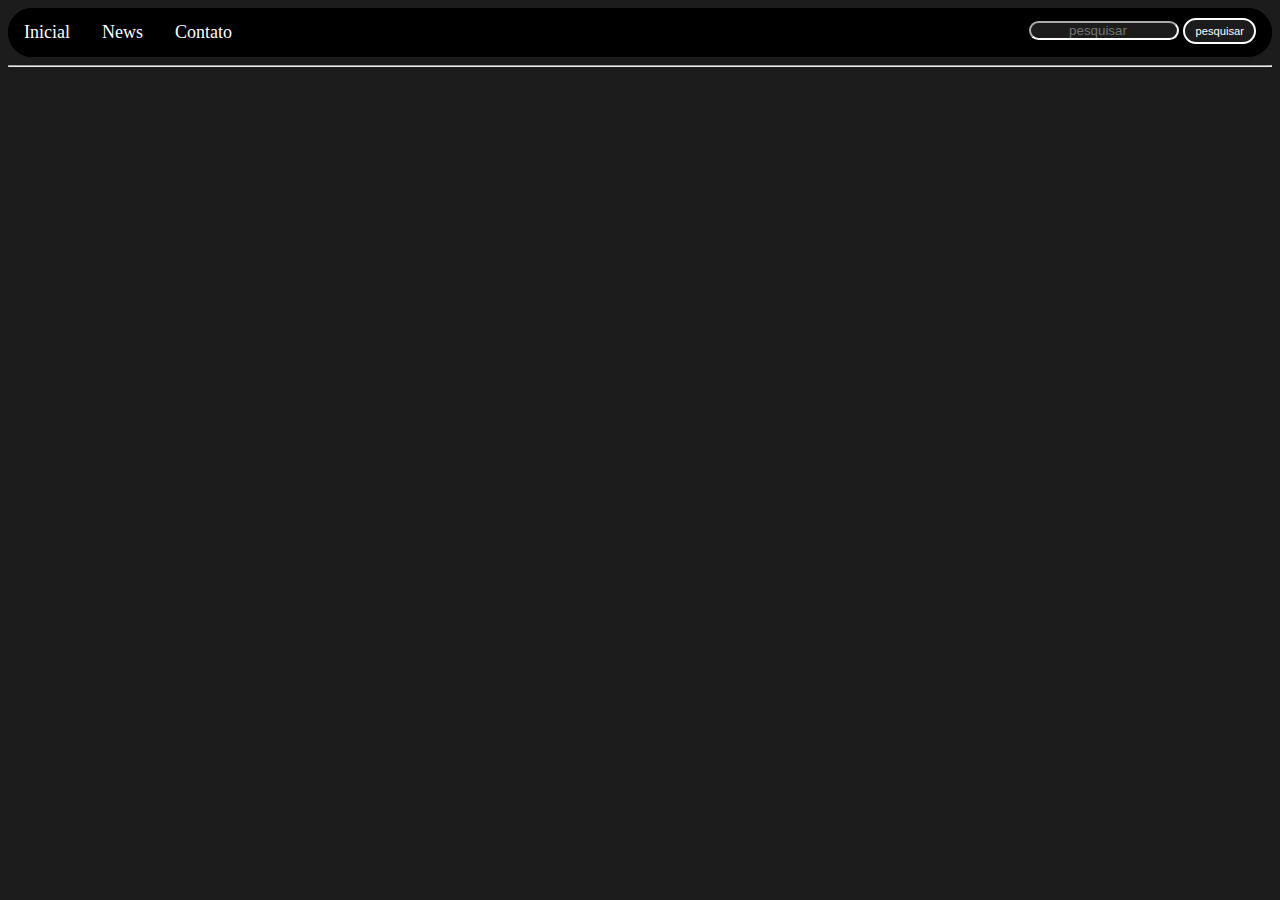
==== call.html @ 66cc2ef4 "Add files via upload" ====
<!DOCTYPE html>
<html lang="en">
<head>
	<meta charset="UTF-8">
	<meta http-equiv="X-UA-Compatible" content="IE=edge">
	<meta name="viewport" content="width=device-width, initial-scale=1.0">
	<link rel="stylesheet" href="estilo.css">
	<link rel="preconnect" href="https://fonts.googleapis.com">
	<link rel="preconnect" href="https://fonts.gstatic.com" crossorigin>
	<link href="https://fonts.googleapis.com/css2?family=Cinzel&display=swap" rel="stylesheet">
	<title>Chamado</title>
	<link rel="shortcut icon" href="logo.png" type="image/x-icon">
</head>

<body>
	<div class="menu">

		<div class="esquerda">

			<div class="barra">

				<a href="index.html">Inicial</a>
				<a href="lore.html">News</a>
				<a href="contato.html">Contato</a>

			</div>

		</div>

		<div class="direita">

			<form action="">
				<input type="search" placeholder="pesquisar" id="gpesquisa" name="pesquisa">
				<button type="">pesquisar</button>
			</form>

		</div>
		

		
	</div>
	<hr>
	

</body>
</html>
---- estilo.css ----
*{
	background-color: 	#1C1C1C;
	/*border: 1px solid purple; */
}
body{
	color: null;
}

/* A, B, P */
a{
	color: #ffffff;
	font-family: 'Times New Roman';
	padding: 0.5%;
	text-decoration: none;
}
a:hover{
	/*color: rgb(0, 0, 0);*/
	cursor: pointer;
}
b{
	font-size: 100%
}
p {
	color: white;
	font-family: 'Times New Roman', Times, serif;
	padding: 0.5%;
	font-size: 100%;
}

/* Hs*/
h1{
	color: #ffffff;
	font-family: 'castellar';
	padding: 0.5%;
	/*font-size: 5vw;*/
}
h2{
	color: #ffffff;
	font-family: 'Cinzel', serif;
	padding: 0%;
}
h2:hover{
	cursor: pointer;
	color: rgb(0, 0, 0);
}
h3{
	color: #ffffff;
	font-size: 130%;
	font-family: 'Cinzel', serif;
}

/*botão*/
button {
	background-color: 	#1C1C1C;
	border: 2px solid #ffffff;
	color: #ffffff;
	padding: 5px 10px;
	text-align: center;
	text-decoration: none;
	display: inline-block;
	font-size: 70%;
	border-radius: 500px;
  }
button:hover{
	cursor: pointer;
}

/*menu*/
.menu{
	background-color: black;
	overflow: hidden;
	border-radius: 500px;
}
.menu a{
	float: left;
	background-color: black;
	color: white;
	text-align: center;
	padding: 14px 16px;
	font-size: 18px;
	
}
.menu a:hover{
	background-color: white;
	color: black;
}
.menu a.active{
	background-color: white;
	color: black;
}
/**/

/*formulario*/
/* form{
	background-color: black;
	float: right;
	padding: 14px 16px;
} */
.direita form{
	background-color: black;
	float: right;
	padding: 10px 16px;
	
}
.cont form{
	background-color: #1C1C1C;
	float: left;
	padding: 14px 16px;
}
/*pesquisa*/
.pesquisa{
	float: right;
	color: #ffffff;
	width: null;
	height: null;
	border-radius: null;
}

/* input*/
input{
	border-radius: 500px;
	background-color: null;
	border-color: #ffffff;
	width: 150px;
	text-align: center;
	color: #ffffff;
	padding: 0%;
}

/* sei q é isso n*/
label{
	color: #ffffff;
}

/* tabela e elementos da tabela */
table{
	background-color: white;
	size: 30%;
	font-family: 'Cinzel', serif;
}
th{
	color: white;
	font-family: 'Cinzel', serif;
	text-align: center;
}
td{
	color: white;
	font-family: 'Cinzel', serif;
	text-align: center;
}
.tabela{
	size: 100%;
}

/* rodapé */
footer{
    position: fixed;
    bottom: 0;
	right: 0;
    background-color: null;
	border-color: black;
	border: 1px solid black;
    color: black;
    width: 100%;
    height: 35px;    
    text-align: center;
    line-height: 35px;
}

/* h1 mais imagem */
.logo h1{
	float: left;
}
.logo img{
	position: relative;
	width: 80px;
	height: 84px;
}

.video{
	display: flex;
	width: 560px;
	height: 315px;
	/* width="560vw" height="315vw" */
	overflow: hidden;
	/* padding-top: 56.25%; /* 16:9*/ 
	
}

/*lista*/
li{
	color: white;
	font-family: 'Cinzel', serif;
}

.centro{
	display: flex;
	float: center;
	position: top;
	flex: row;
	align-self: flex-start;
	flex-direction: row;
	/*position: relative;*/
	/*width: 60vw;*/
	width: 60%;
	
}
.espaco{
	margin: 1%;
}
.imagem2{
	margin: 1%;
	width: 130px;
	height: 157px;
	/*background-color: #181414;
	border-color: #181414;*/
}
p{
	margin: 1px;
}
	

.ap{
	font-size: 120%;
}

/*responsividade da fonte*/
@media screen and (max-width: 450px) {
	/**/
	.menu{
		/* size: 100%; */
		border-radius: 0;
		width: 95vw;
	}
	.menu a{
		font-size: 4vw;
		padding: 1px 5px;
	}

	/**/
	.pesquisa{
		size: 1vw;
		padding: 5px 9px;
	}
	/**/
	button {
		border: 2px solid #ffffff;
		padding: 1px 4px;
		text-align: center;
		font-size: 60%;
		border-radius: 500px;
	}

	/**/
	.direita form{
		padding: 3px 6px;
		size: 25px;
	}

	/**/
	.logo{
		font-size: 60%;
	}
	.logo img{
		position: relative;
		width: 55px;
		height: 55px;
	}

	a{
		color: #fcfcfc;
	}

	/**/
	h2{
		font-size: 98%;
		color: #fcfcfc;
	}
	h3{
		color: #fcfcfc;
	}

	/**/
	p{
		font-size: 100%;
		color: white;
	}

	/**/
	table{
		size: 100%;
	}
	th{
		color: white;
		text-align: center;
		font-family: 'Cinzel', serif;
	}
	td{
		color: white;
		font-family: 'Cinzel', serif;
		text-align: center;
	}
	/*ajustar video do youtube*/
	.video{
		width: 390px;
		height: 265px;
		/* width="560vw" height="315vw" */
		overflow: hidden;
		/* padding-top: 56.25%; /* 16:9*/ 
		
	}
	.video1{
		width: 390px;
		height: 265px;
		/* width="560vw" height="315vw" */
		overflow: hidden;
		/* padding-top: 56.25%; /* 16:9*/ 
		
	}

	li{
		color: white;
		font-family: 'Cinzel', serif;
	}
	
	.centro{
		float: left;
	}
	.direita1{
		float: left;
		position: end;

	}
	.esquerda1{
		width: 90vw;
		position: initial;
	}
}

/*conteudo lado a lado*/
@media screen and (min-width: 460px) and ( max-width: 1400px) {
	.video1{
		width: 560px;
		height: 315px;
		/* width="560vw" height="315vw" */
		overflow: hidden;
		/* padding-top: 56.25%; /* 16:9*/ 
		
	}

	.direita1{
		float: right;
		display: flex;
		position: top;
		flex: row;
		align-self: flex-start;
		flex-direction: row;
		position: relative;
		/*width: 20vw;*/
		width: 20%;
		margin: 5%;
	}

	.esquerda1{
		float: left;
		/*width: 20vw;*/
		margin: 1%;
		width: 20%;
		border-image-width: 100px;
		

	}

	.imagem1{
		width: 20vw;
		height: 27vw;
		
	}
}
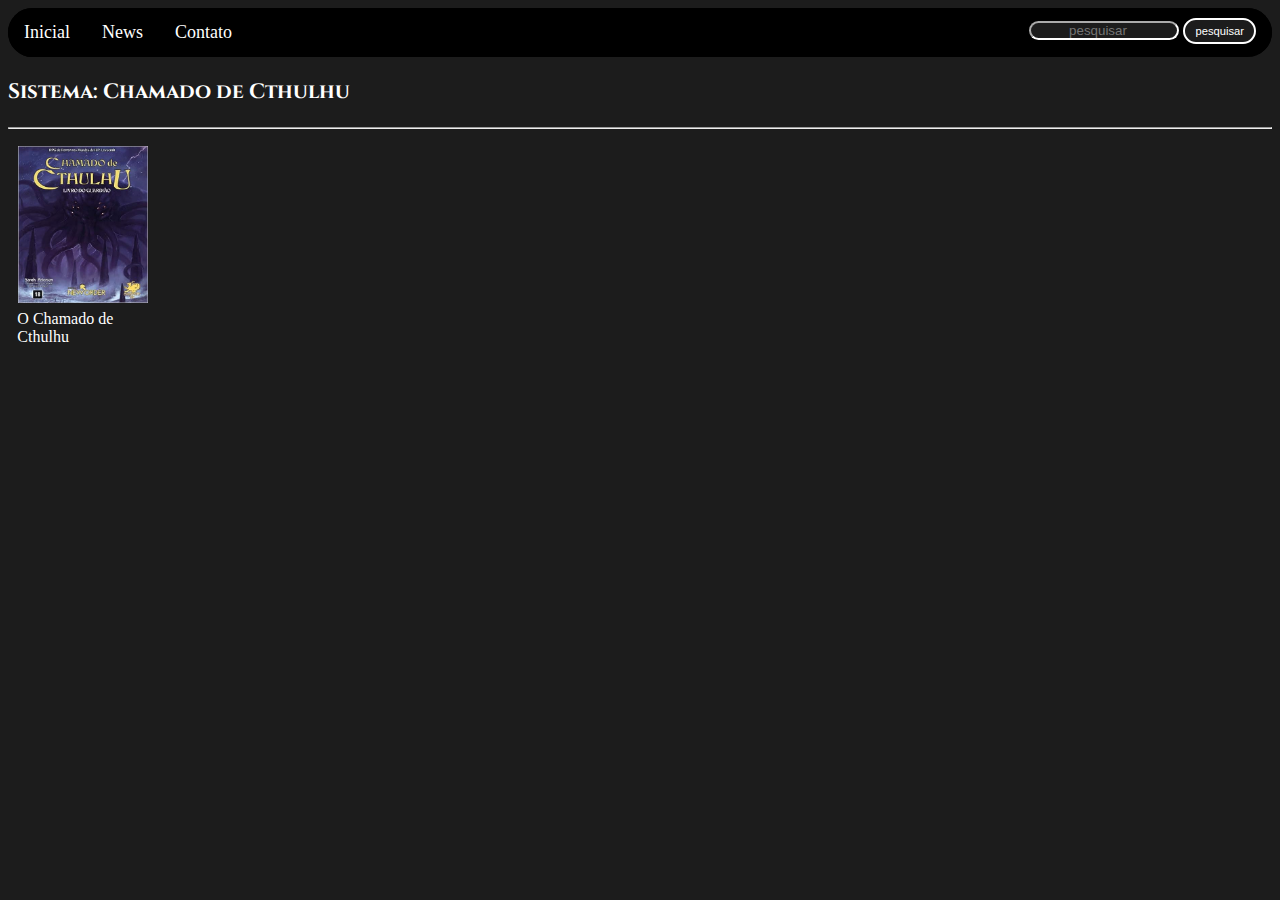
==== commit fb761eb2: "Update call.html" ====
--- a/call.html
+++ b/call.html
@@ -35,12 +35,15 @@
 			</form>
 
 		</div>
-		
-
-		
 	</div>
+	<div><h3>Sistema: Chamado de Cthulhu</h3></div>
 	<hr>
-	
+	<div class="centro"><!--item continuação para baixo pois os itens n estão indo para baixo quando chega no limite da tela-->
+		<div class="espaco"><!--item-->
+			<a href="https://drive.google.com/file/d/1M-F9b5mXBRHR1XMod_sk4rOFPfFOrIVi/view" target="_blank"><img class="imagem2" src="chululu.jpg" ></a>
+			<p>O Chamado de Cthulhu</p>
+		</div>
+	</div>
 
 </body>
-</html>+</html>
--- a/estilo.css
+++ b/estilo.css
@@ -198,7 +198,7 @@
 	float: center;
 	position: top;
 	flex: row;
-	align-self: flex-start;
+	align-self: baseline;
 	flex-direction: row;
 	/*position: relative;*/
 	/*width: 60vw;*/
@@ -217,11 +217,39 @@
 }
 p{
 	margin: 1px;
-}
-	
+}	
 
 .ap{
 	font-size: 120%;
+}
+
+.direita1{
+	float: right;
+	display: flex;
+	position: top;
+	flex: row;
+	align-self: flex-start;
+	flex-direction: row;
+	position: relative;
+	/*width: 20vw;*/
+	width: 20%;
+	margin: 5%;
+}
+
+.esquerda1{
+	float: left;
+	/*width: 20vw;*/
+	margin: 1%;
+	width: 20%;
+	border-image-width: 100px;
+	
+
+}
+
+.imagem1{
+	width: 20vw;
+	height: 27vw;
+	
 }
 
 /*responsividade da fonte*/
@@ -325,6 +353,7 @@
 	
 	.centro{
 		float: left;
+		display: flow-root;
 	}
 	.direita1{
 		float: left;
@@ -348,32 +377,4 @@
 		
 	}
 
-	.direita1{
-		float: right;
-		display: flex;
-		position: top;
-		flex: row;
-		align-self: flex-start;
-		flex-direction: row;
-		position: relative;
-		/*width: 20vw;*/
-		width: 20%;
-		margin: 5%;
-	}
-
-	.esquerda1{
-		float: left;
-		/*width: 20vw;*/
-		margin: 1%;
-		width: 20%;
-		border-image-width: 100px;
-		
-
-	}
-
-	.imagem1{
-		width: 20vw;
-		height: 27vw;
-		
-	}
-}
+}
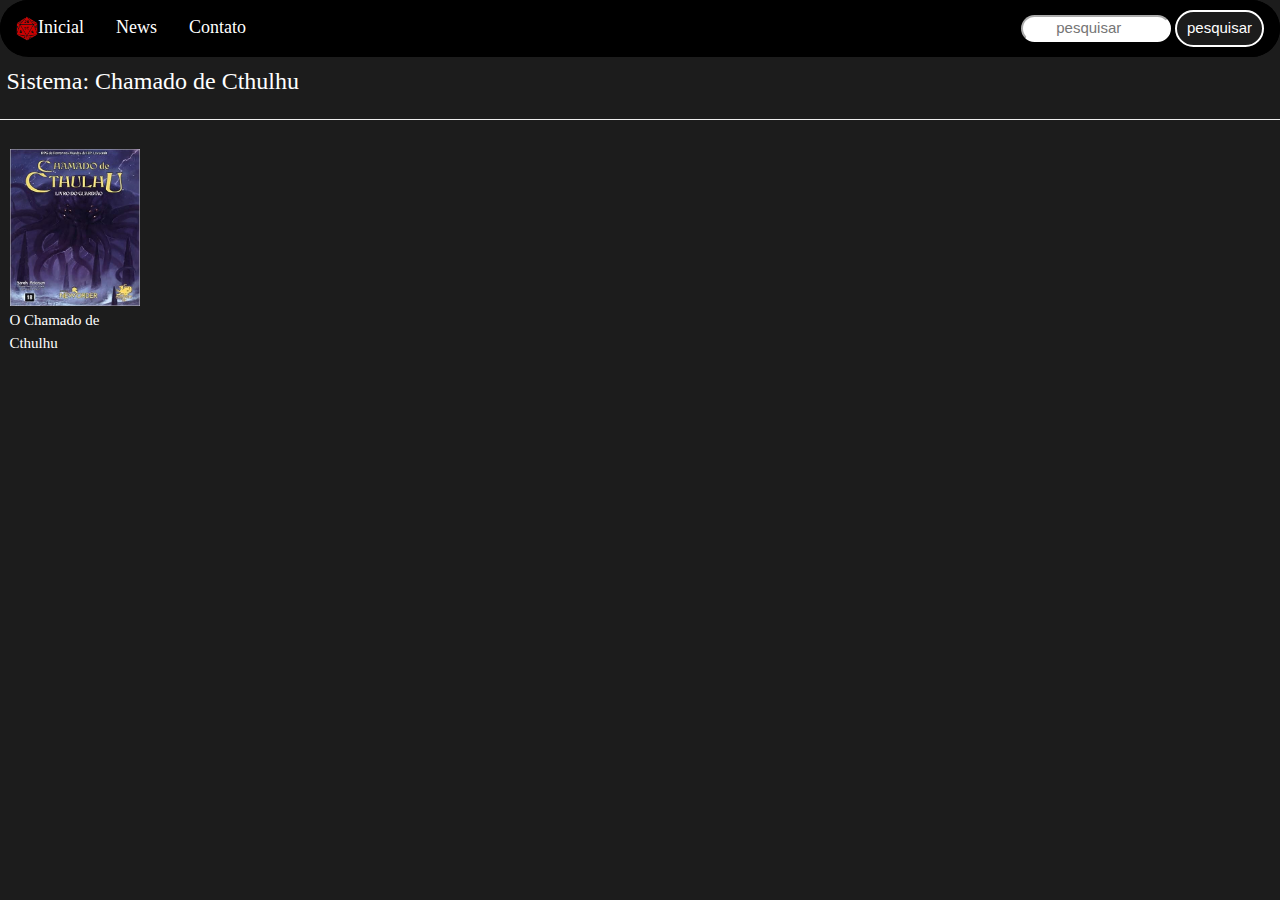
==== commit 75265317: "Update call.html" ====
--- a/call.html
+++ b/call.html
@@ -8,6 +8,7 @@
 	<link rel="preconnect" href="https://fonts.googleapis.com">
 	<link rel="preconnect" href="https://fonts.gstatic.com" crossorigin>
 	<link href="https://fonts.googleapis.com/css2?family=Cinzel&display=swap" rel="stylesheet">
+	<!--bootstrap--><link rel="stylesheet" href="https://www.w3schools.com/w3css/4/w3.css">
 	<title>Chamado</title>
 	<link rel="shortcut icon" href="logo.png" type="image/x-icon">
 </head>
@@ -19,8 +20,8 @@
 
 			<div class="barra">
 
-				<a href="index.html">Inicial</a>
-				<a href="lore.html">News</a>
+				<a href="index.html"><img src="d20.png" class="ibagem">Inicial</a>
+				<a href="news.html">News</a>
 				<a href="contato.html">Contato</a>
 
 			</div>
@@ -36,7 +37,7 @@
 
 		</div>
 	</div>
-	<div><h3>Sistema: Chamado de Cthulhu</h3></div>
+	<div><h3 class="titulo">Sistema: Chamado de Cthulhu</h3></div>
 	<hr>
 	<div class="centro"><!--item continuação para baixo pois os itens n estão indo para baixo quando chega no limite da tela-->
 		<div class="espaco"><!--item-->
@@ -47,3 +48,7 @@
 
 </body>
 </html>
+	</div>
+
+</body>
+</html>
--- a/estilo.css
+++ b/estilo.css
@@ -1,11 +1,17 @@
-*{
-	background-color: 	#1C1C1C;
-	/*border: 1px solid purple; */
-}
 body{
 	color: null;
-}
-
+	background-color: 	#1C1C1C;
+}
+.centro1{
+	width: 60%;
+	
+}
+.ibagem{
+	width: 22px;
+}
+.w3-third{
+	width: 20%;
+}
 /* A, B, P */
 a{
 	color: #ffffff;
@@ -26,13 +32,16 @@
 	padding: 0.5%;
 	font-size: 100%;
 }
-
 /* Hs*/
 h1{
 	color: #ffffff;
 	font-family: 'castellar';
 	padding: 0.5%;
 	/*font-size: 5vw;*/
+}
+.titulo{
+	font-family: 'castellar';
+	margin: 0.5%;
 }
 h2{
 	color: #ffffff;
@@ -85,6 +94,10 @@
 	color: black;
 }
 .menu a.active{
+	background-color: white;
+	color: black;
+}
+.menu a.active1{
 	background-color: white;
 	color: black;
 }
@@ -154,13 +167,13 @@
 
 /* rodapé */
 footer{
-    position: fixed;
+    position: bottom;
     bottom: 0;
 	right: 0;
     background-color: null;
 	border-color: black;
 	border: 1px solid black;
-    color: black;
+    color: rgb(250, 250, 250);
     width: 100%;
     height: 35px;    
     text-align: center;
@@ -170,6 +183,7 @@
 /* h1 mais imagem */
 .logo h1{
 	float: left;
+	
 }
 .logo img{
 	position: relative;
@@ -197,6 +211,7 @@
 	display: flex;
 	float: center;
 	position: top;
+	flex-wrap: nowrap;
 	flex: row;
 	align-self: baseline;
 	flex-direction: row;
